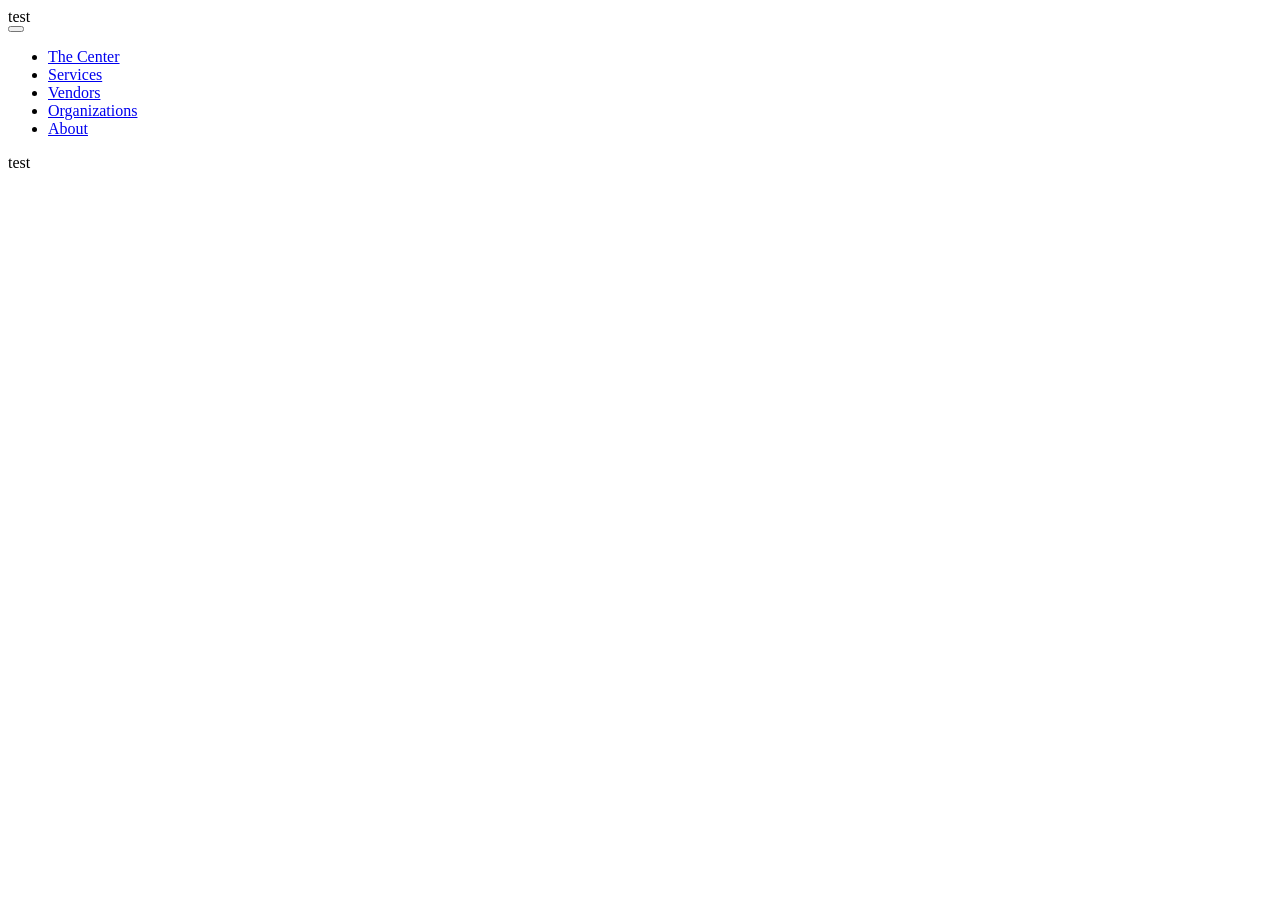
==== htdocs/index.html @ db27bdeb "added button component from bootstrap tutorial" ====
<head>
    <script src="https://ajax.googleapis.com/ajax/libs/jquery/3.3.1/jquery.min.js"></script>
    <script src="components/load.js"></script>
    <title>The Center</title>
</head>
<body>
    <div id="libraries"></div>
    <div class="col-md-2">
        test
    </div>
    <div class="col-md-4">
        <div id="header">

        </div>
        <div id="nav"></div>
        <div id="content">


        </div>
        <div id="footer">

        </div>
    </div>
    <div class="col-md-2">
        test
    </div>
</body>
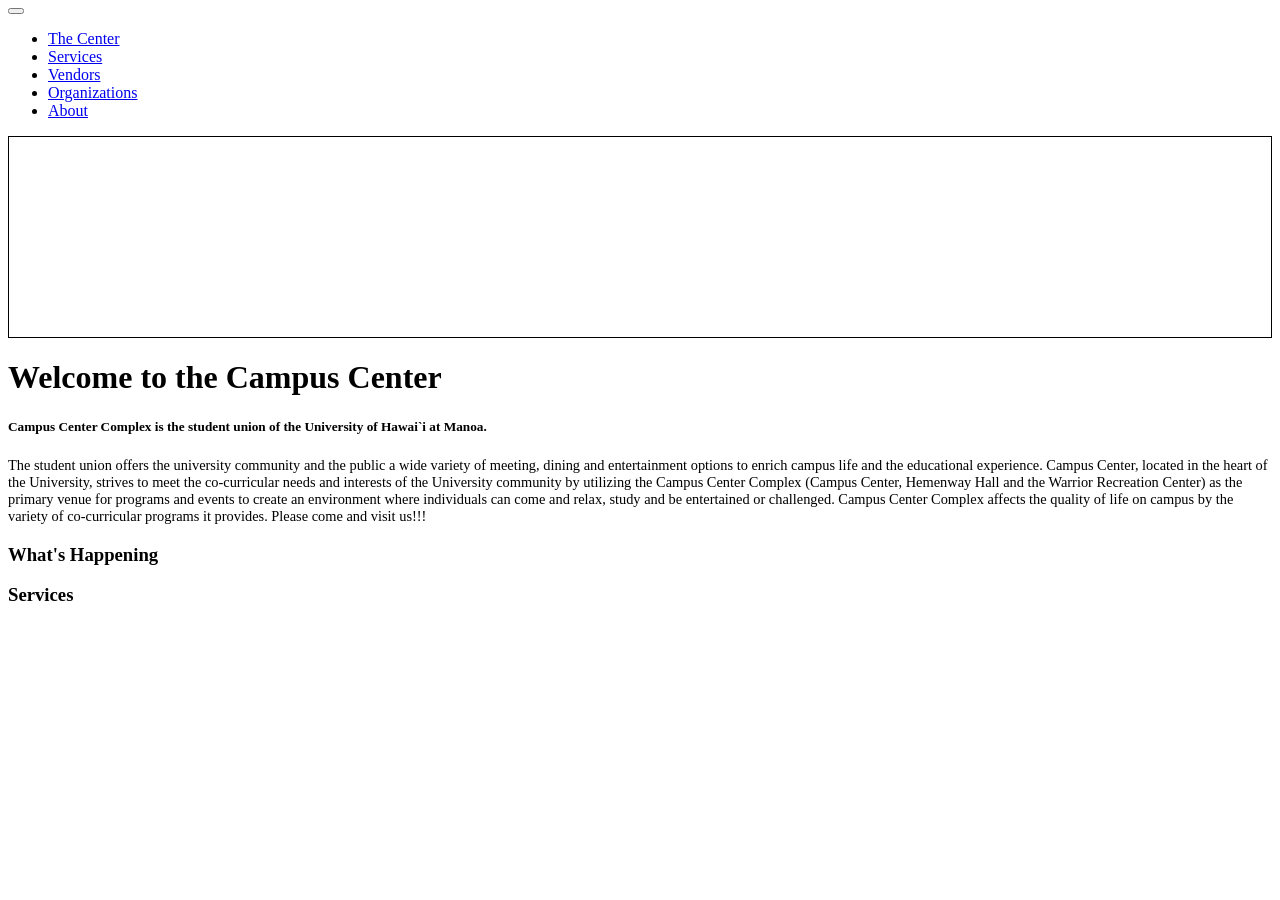
==== commit d3ce1b37: "some formatting and section layout added" ====
--- a/htdocs/index.html
+++ b/htdocs/index.html
@@ -5,23 +5,28 @@
 </head>
 <body>
     <div id="libraries"></div>
-    <div class="col-md-2">
-        test
-    </div>
-    <div class="col-md-4">
-        <div id="header">
+    <div class="container">
+        <div id="header"></div>
+        <div id="nav"></div>
+        <div id="splash"></div>
+        <div id="content container">
+            <div class="row">
+                <div class="col-lg-12">
+                    <h1>Welcome to the Campus Center</h1>
+                    <h5>Campus Center Complex is the student union of the University of Hawai`i at Manoa.</h5>
+                    <p>The student union offers the university community and the public a wide variety of meeting, dining and entertainment options to enrich campus life and the educational experience. Campus Center, located in the heart of the University, strives to meet the co-curricular needs and interests of the University community by utilizing the Campus Center Complex (Campus Center, Hemenway Hall and the Warrior Recreation Center) as the primary venue for programs and events to create an environment where individuals can come and relax, study and be entertained or challenged. Campus Center Complex affects the quality of life on campus by the variety of co-curricular programs it provides. Please come and visit us!!!</p>
+                </div>
+            </div>
+            <div class="row">
+                <div class="col-lg-6">
+                    <h3>What's Happening</h3>
+                </div>
+                <div class="col-lg-6">
+                    <h3>Services</h3>
+                </div>
+            </div>
 
         </div>
-        <div id="nav"></div>
-        <div id="content">
-
-
-        </div>
-        <div id="footer">
-
-        </div>
+        <div id="footer"></div>
     </div>
-    <div class="col-md-2">
-        test
-    </div>
-</body>+</body>
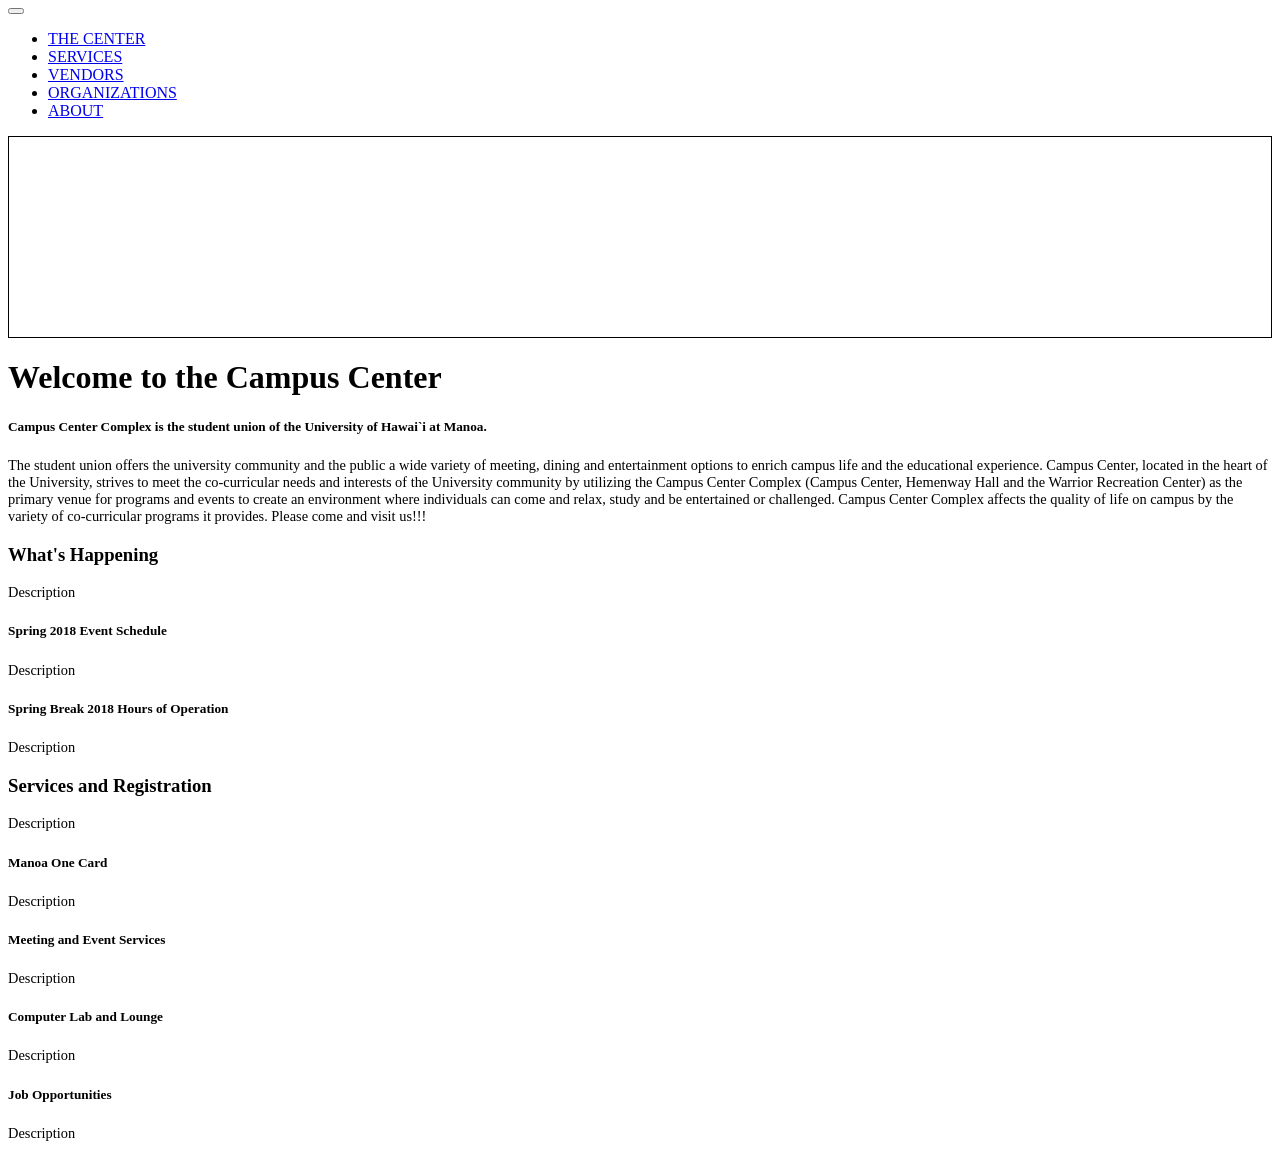
==== commit f09f7b3f: "additional front page formatting" ====
--- a/htdocs/index.html
+++ b/htdocs/index.html
@@ -14,15 +14,37 @@
                 <div class="col-lg-12">
                     <h1>Welcome to the Campus Center</h1>
                     <h5>Campus Center Complex is the student union of the University of Hawai`i at Manoa.</h5>
-                    <p>The student union offers the university community and the public a wide variety of meeting, dining and entertainment options to enrich campus life and the educational experience. Campus Center, located in the heart of the University, strives to meet the co-curricular needs and interests of the University community by utilizing the Campus Center Complex (Campus Center, Hemenway Hall and the Warrior Recreation Center) as the primary venue for programs and events to create an environment where individuals can come and relax, study and be entertained or challenged. Campus Center Complex affects the quality of life on campus by the variety of co-curricular programs it provides. Please come and visit us!!!</p>
+
+                    <p>The student union offers the university community and the public a wide variety of meeting, dining and
+                        entertainment options to enrich campus life and the educational experience. Campus Center,
+                        located in the heart of the University, strives to meet the co-curricular needs and interests of
+                        the University community by utilizing the Campus Center Complex (Campus Center, Hemenway Hall
+                        and the Warrior Recreation Center) as the primary venue for programs and events to create an
+                        environment where individuals can come and relax, study and be entertained or challenged. Campus
+                        Center Complex affects the quality of life on campus by the variety of co-curricular programs it
+                        provides. Please come and visit us!!!</p>
                 </div>
             </div>
             <div class="row">
                 <div class="col-lg-6">
                     <h3>What's Happening</h3>
+                    <p>Description</p>
+                    <h5>Spring 2018 Event Schedule</h5>
+                    <p>Description</p>
+                    <h5>Spring Break 2018 Hours of Operation</h5>
+                    <p>Description</p>
                 </div>
                 <div class="col-lg-6">
-                    <h3>Services</h3>
+                    <h3>Services and Registration</h3>
+                    <p>Description</p>
+                    <h5>Manoa One Card</h5>
+                    <p>Description</p>
+                    <h5>Meeting and Event Services</h5>
+                    <p>Description</p>
+                    <h5>Computer Lab and Lounge</h5>
+                    <p>Description</p>
+                    <h5>Job Opportunities</h5>
+                    <p>Description</p>
                 </div>
             </div>
 
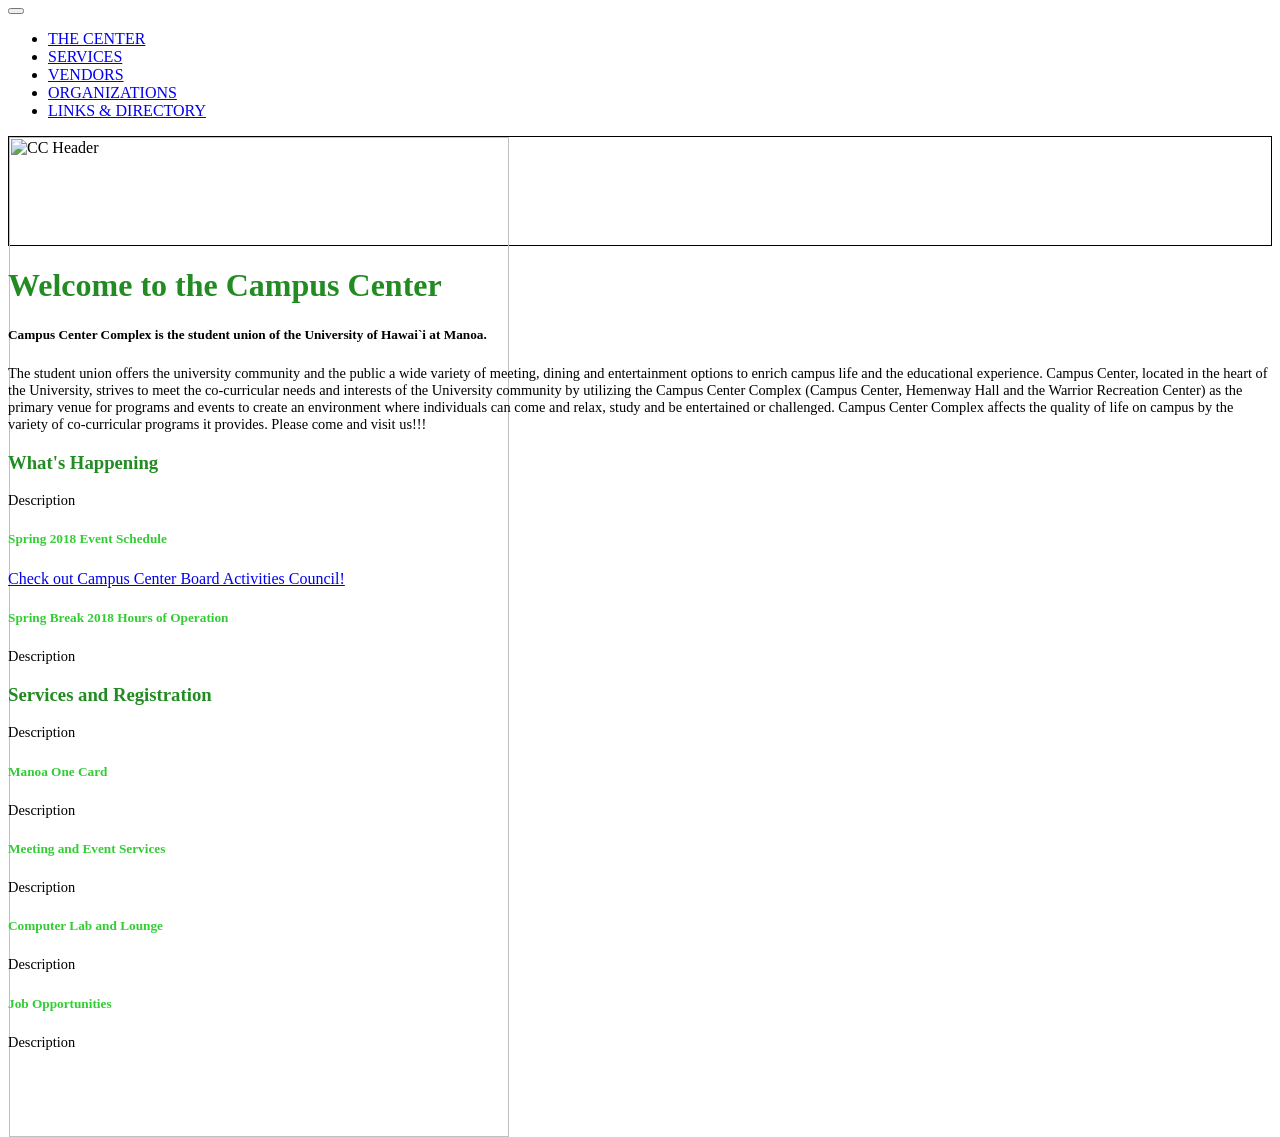
==== commit efa387af: "additional skeleton pages added" ====
--- a/htdocs/index.html
+++ b/htdocs/index.html
@@ -12,7 +12,7 @@
         <div id="content container">
             <div class="row">
                 <div class="col-lg-12">
-                    <h1>Welcome to the Campus Center</h1>
+                    <h1 style="color:#228B22">Welcome to the Campus Center</h1>
                     <h5>Campus Center Complex is the student union of the University of Hawai`i at Manoa.</h5>
 
                     <p>The student union offers the university community and the public a wide variety of meeting, dining and
@@ -27,23 +27,23 @@
             </div>
             <div class="row">
                 <div class="col-lg-6">
-                    <h3>What's Happening</h3>
+                    <h3 style="color:#228B22">What's Happening</h3>
                     <p>Description</p>
-                    <h5>Spring 2018 Event Schedule</h5>
-                    <p>Description</p>
-                    <h5>Spring Break 2018 Hours of Operation</h5>
+                    <h5 style="color:#32CD32">Spring 2018 Event Schedule</h5>
+                    <a href="https://uhmccbac.weebly.com/events.html">Check out Campus Center Board Activities Council!</a>
+                    <h5 style="color:#32CD32">Spring Break 2018 Hours of Operation</h5>
                     <p>Description</p>
                 </div>
                 <div class="col-lg-6">
-                    <h3>Services and Registration</h3>
+                    <h3 style="color:#228B22">Services and Registration</h3>
                     <p>Description</p>
-                    <h5>Manoa One Card</h5>
+                    <h5 style="color:#32CD32">Manoa One Card</h5>
                     <p>Description</p>
-                    <h5>Meeting and Event Services</h5>
+                    <h5 style="color:#32CD32">Meeting and Event Services</h5>
                     <p>Description</p>
-                    <h5>Computer Lab and Lounge</h5>
+                    <h5 style="color:#32CD32">Computer Lab and Lounge</h5>
                     <p>Description</p>
-                    <h5>Job Opportunities</h5>
+                    <h5 style="color:#32CD32">Job Opportunities</h5>
                     <p>Description</p>
                 </div>
             </div>
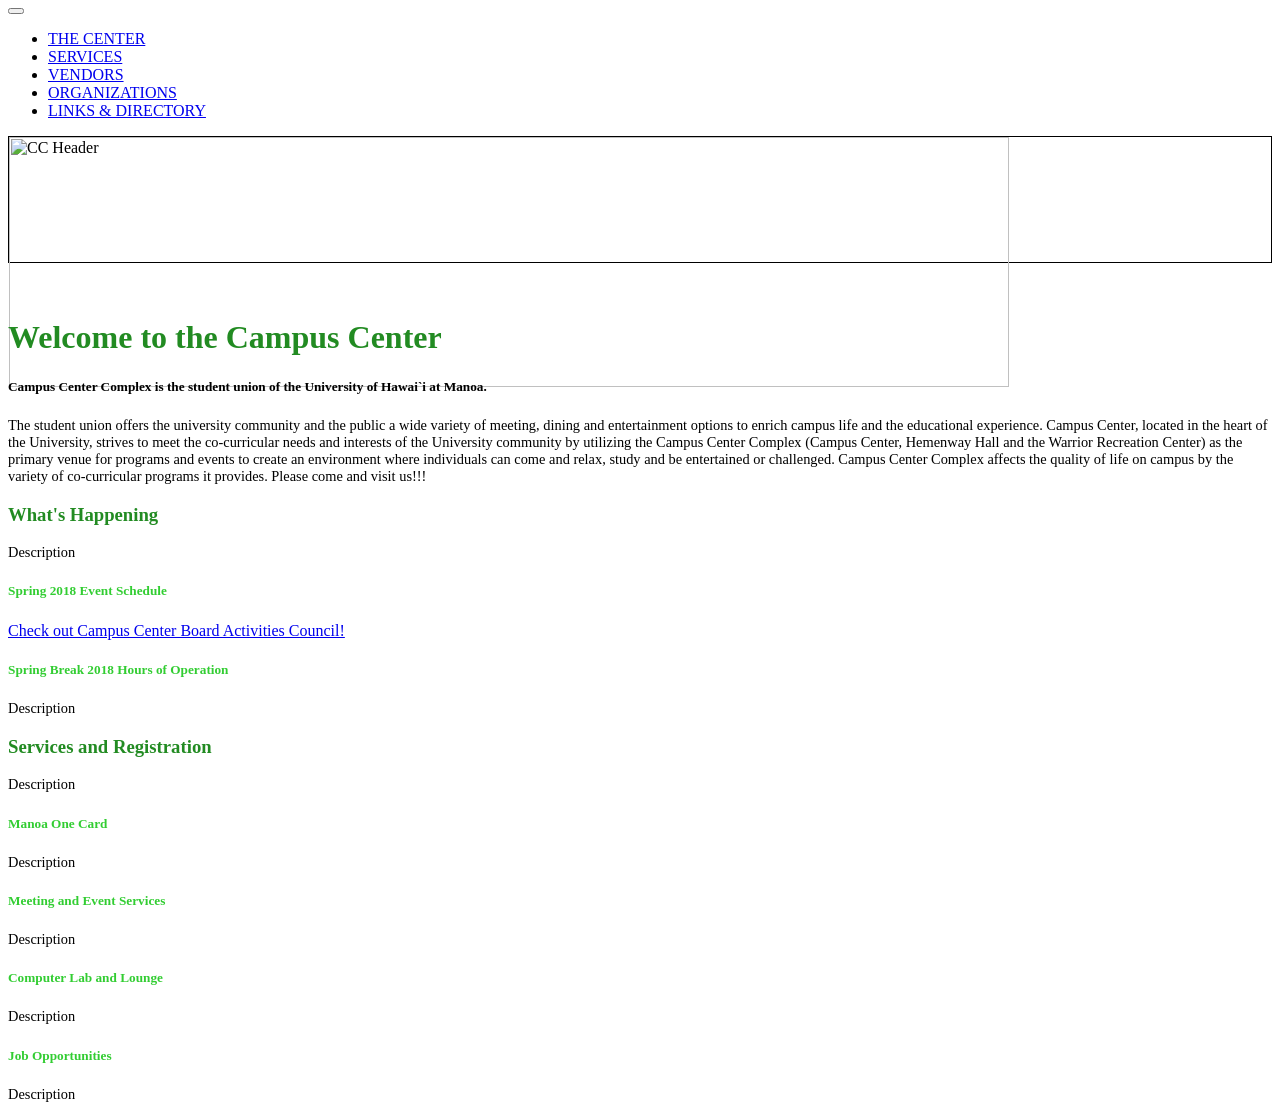
==== commit 206068ff: "tweak to logo sizing and spacing" ====
--- a/htdocs/index.html
+++ b/htdocs/index.html
@@ -12,6 +12,7 @@
         <div id="content container">
             <div class="row">
                 <div class="col-lg-12">
+                  <span style="display:block; height:25 ;"></span>
                     <h1 style="color:#228B22">Welcome to the Campus Center</h1>
                     <h5>Campus Center Complex is the student union of the University of Hawai`i at Manoa.</h5>
 
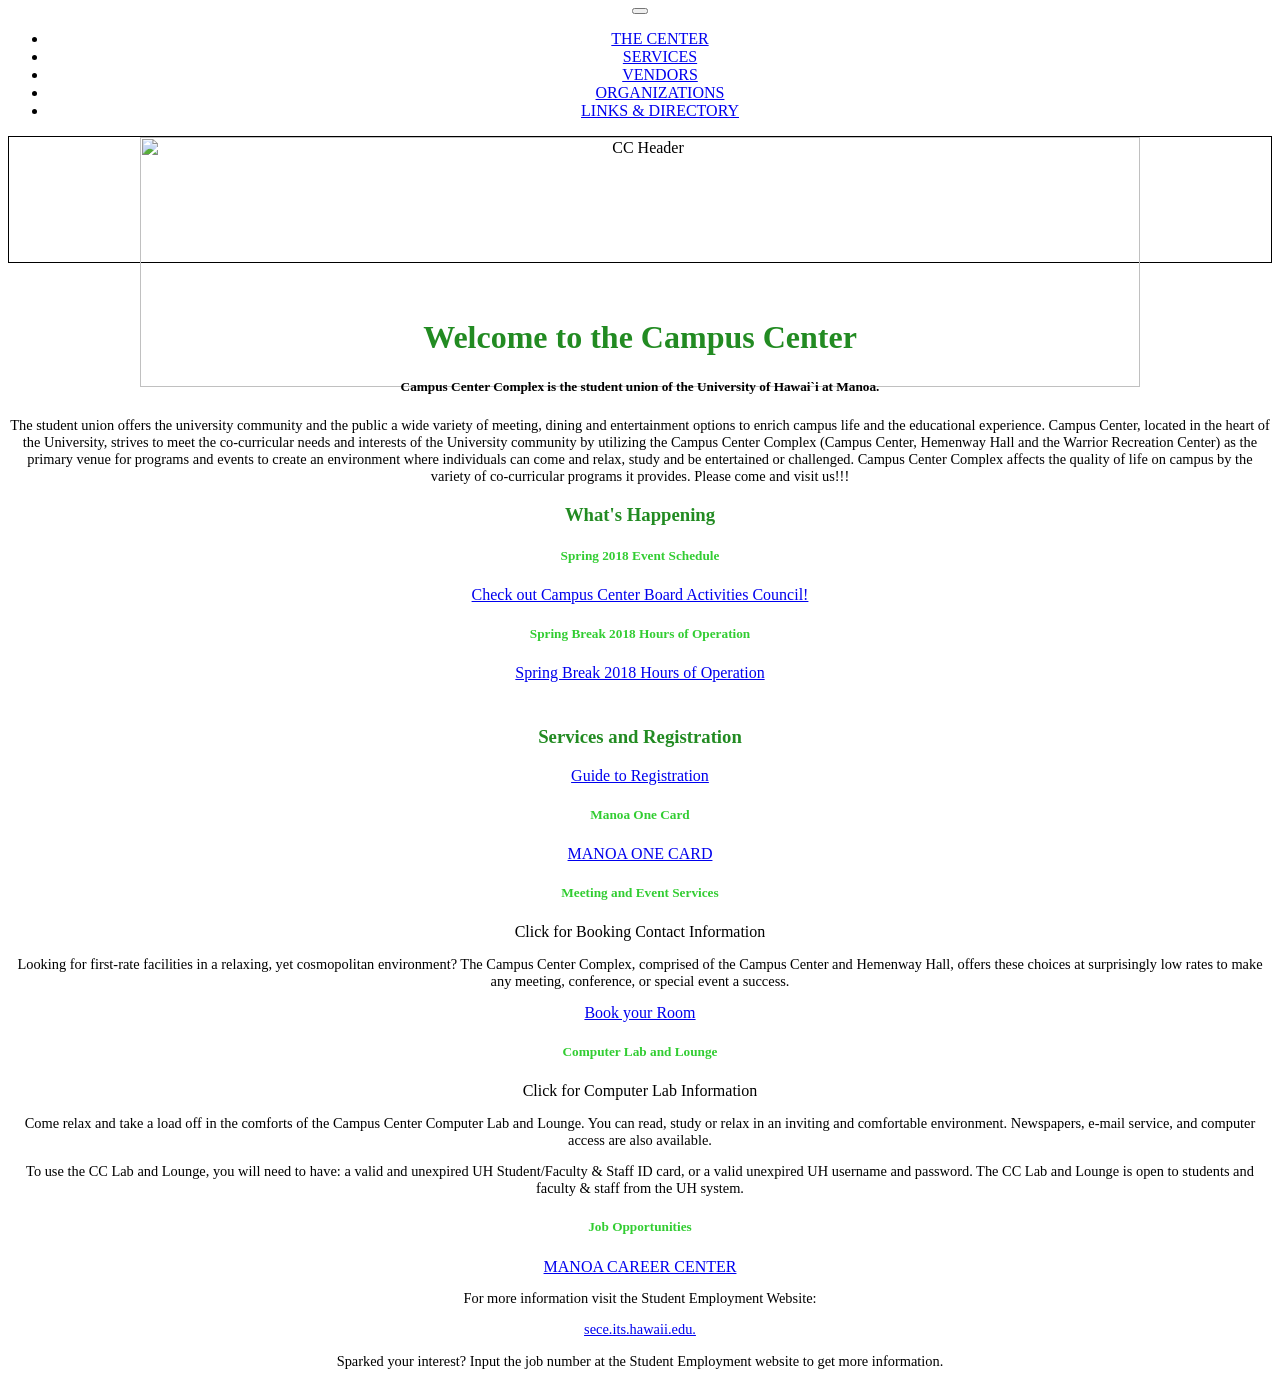
==== commit c1aeedcd: "Home page completed" ====
--- a/htdocs/index.html
+++ b/htdocs/index.html
@@ -2,8 +2,68 @@
     <script src="https://ajax.googleapis.com/ajax/libs/jquery/3.3.1/jquery.min.js"></script>
     <script src="components/load.js"></script>
     <title>The Center</title>
+
+    <meta name="viewport" content="width=device-width, initial-scale=1">
+<style>
+/* Popup container - can be anything you want */
+.popup {
+    position: relative;
+    display: inline-block;
+    cursor: pointer;
+    -webkit-user-select: none;
+    -moz-user-select: none;
+    -ms-user-select: none;
+    user-select: none;
+}
+
+/* The actual popup */
+.popup .popuptext {
+    visibility: hidden;
+    width: 300px;
+    background-color: #555;
+    color: #fff;
+    text-align: center;
+    border-radius: 6px;
+    padding: 8px 0;
+    position: absolute;
+    z-index: 1;
+    bottom: 125%;
+    left: 50%;
+    margin-left: -80px;
+}
+
+/* Popup arrow */
+.popup .popuptext::after {
+    content: "";
+    position: absolute;
+    top: 100%;
+    left: 50%;
+    margin-left: -5px;
+    border-width: 5px;
+    border-style: solid;
+    border-color: #555 transparent transparent transparent;
+}
+
+/* Toggle this class - hide and show the popup */
+.popup .show {
+    visibility: visible;
+    -webkit-animation: fadeIn 1s;
+    animation: fadeIn 1s;
+}
+
+/* Add animation (fade in the popup) */
+@-webkit-keyframes fadeIn {
+    from {opacity: 0;}
+    to {opacity: 1;}
+}
+
+@keyframes fadeIn {
+    from {opacity: 0;}
+    to {opacity:1 ;}
+}
+</style>
 </head>
-<body>
+<body style="text-align:center">
     <div id="libraries"></div>
     <div class="container">
         <div id="header"></div>
@@ -29,23 +89,141 @@
             <div class="row">
                 <div class="col-lg-6">
                     <h3 style="color:#228B22">What's Happening</h3>
-                    <p>Description</p>
                     <h5 style="color:#32CD32">Spring 2018 Event Schedule</h5>
                     <a href="https://uhmccbac.weebly.com/events.html">Check out Campus Center Board Activities Council!</a>
                     <h5 style="color:#32CD32">Spring Break 2018 Hours of Operation</h5>
-                    <p>Description</p>
+                    <a href="http://hawaii.edu/campuscenter/documents/SPRINGBREAK2018HoursofOperation.pdf">Spring Break 2018 Hours of Operation</a>
                 </div>
                 <div class="col-lg-6">
+                    <span style="display:block; height:25 ;"></span>
                     <h3 style="color:#228B22">Services and Registration</h3>
-                    <p>Description</p>
+                    <a href="https://manoa.hawaii.edu/records/register/guide.html">Guide to Registration</a>
+
                     <h5 style="color:#32CD32">Manoa One Card</h5>
-                    <p>Description</p>
+                    <a href="http://www.manoa.hawaii.edu/onecard/">MANOA ONE CARD</a>
+
                     <h5 style="color:#32CD32">Meeting and Event Services</h5>
-                    <p>Description</p>
+                    <div class="popup" onclick="myFunction()">Click for Booking Contact Information
+                      <span class="popuptext" id="myPopup">Location:
+                                                           Campus Center 209
+                                                           <span style="display:block; height:5 ;"></span>
+                                                           Hours of Operation:
+                                                           <span style="display:block; height:1 ;"></span>
+                                                           Office Hours - 8:00am - 4:30pm
+                                                           <span style="display:block; height:5 ;"></span>
+                                                           Operating Hours:
+                                                           <span style="display:block; height:1 ;"></span>
+                                                           M-F --- 6:00 AM - 10:00 PM
+                                                           <span style="display:block; height:1 ;"></span>
+                                                           Sat --- 8:00 AM - 10:00 PM
+                                                           <span style="display:block; height:1 ;"></span>
+                                                           Sun --- CLOSED
+                                                           <span style="display:block; height:5 ;"></span>
+                                                           Closed on holidays and holiday weekends.
+                                                           <span style="display:block; height:5 ;"></span>
+                                                           (Please note: It may be possible to host events on Sundays and holiday/holiday weekends.  Please inquire.)
+                                                           <span style="display:block; height:5 ;"></span>
+                                                           Phone:
+                                                           <span style="display:block; height:1 ;"></span>
+                                                           (808) 956-2525
+                                                           <span style="display:block; height:5 ;"></span>
+                                                           Scheduling and Reservations:
+                                                           <span style="display:block; height:1 ;"></span>
+                                                           Iris Miura
+                                                           <span style="display:block; height:1 ;"></span>
+                                                           imiura@hawaii.edu
+                                                           <span style="display:block; height:1 ;"></span>
+                                                           (808) 956-4817
+                                                           <span style="display:block; height:5 ;"></span>
+                                                           Operations Coordinator:
+                                                           <span style="display:block; height:1 ;"></span>
+                                                           Jacy Cutitta
+                                                           <span style="display:block; height:1 ;"></span>
+                                                           suenagaj@hawaii.edu
+                                                           <span style="display:block; height:1 ;"></span>
+                                                           (808) 956-5363
+                                                           <span style="display:block; height:5 ;"></span>
+                                                           Assistant Director for Meeting & Event Services:
+                                                           <span style="display:block; height:1 ;"></span>
+                                                           Laura Shimabukuro
+                                                           <span style="display:block; height:1 ;"></span>
+                                                           laurashi@hawaii.edu
+                                                           <span style="display:block; height:1 ;"></span>
+                                                           (808) 956-2317
+                                                           <span style="display:block; height:5 ;"></span>
+                                                           Student Managers :
+                                                           <span style="display:block; height:1 ;"></span>
+                                                           Tyler Godinet, Noel Machacon, Sonny Ornellas
+                                                           <span style="display:block; height:1 ;"></span>
+                                                          (808) 956-2525
+                                                          <span style="display:block; height:5 ;"></span>
+                                                          E-mail
+                                                          <span style="display:block; height:1 ;"></span>
+                                                          ccmes@hawaii.edu
+                                                        </span>
+                   </div>
+
+                    <p>Looking for first-rate facilities in a relaxing, yet cosmopolitan environment?
+                      The Campus Center Complex, comprised of the Campus Center and Hemenway Hall,
+                      offers these choices at surprisingly low rates to make any meeting, conference, or special event a success.</p>
+                      <a href="https://ems.ccenter.hawaii.edu/virtualems/">Book your Room</a>
+
                     <h5 style="color:#32CD32">Computer Lab and Lounge</h5>
-                    <p>Description</p>
+                    <div class="popup" onclick="myFunction()">Click for Computer Lab Information
+                      <span class="popuptext" id="myPopup">Location:
+                                                            Campus Center 316
+                                                            <span style="display:block; height:5 ;"></span>
+                                                            Hours of Operation:
+                                                            <span style="display:block; height:5 ;"></span>
+                                                            Fall & Spring
+                                                            <span style="display:block; height:1 ;"></span>
+                                                            Monday–Friday: 7:00am–7:00pm
+                                                            <span style="display:block; height:5 ;"></span>
+                                                            Summer Hours
+                                                            <span style="display:block; height:1 ;"></span>
+                                                            Monday–Friday:
+                                                            9:00am-5:00pm
+                                                            <span style="display:block; height:5 ;"></span>
+                                                            Spring Break
+                                                            <span style="display:block; height:1 ;"></span>
+                                                            Closed
+                                                            <span style="display:block; height:5 ;"></span>
+                                                            Supervisor:
+                                                            <span style="display:block; height:1 ;"></span>
+                                                            Sarah Yap
+                                                            <span style="display:block; height:1 ;"></span>
+                                                            sarahyap@hawaii.edu
+                                                            <span style="display:block; height:1 ;"></span>
+                                                            (808) 956-4832
+                                                            <span style="display:block; height:5 ;"></span>
+                                                            Student Manager :
+                                                            <span style="display:block; height:1 ;"></span>
+                                                            Micah Higashi
+                                                            <span style="display:block; height:1 ;"></span>
+                                                            (808) 956-8343
+                                                            <span style="display:block; height:1 ;"></span>
+                                                            cclab@hawaii.edu
+                                                          </span>
+                    </div>
+
+                    <script>
+                    // When the user clicks on div, open the popup
+                    function myFunction() {
+                      var popup = document.getElementById("myPopup");
+                      popup.classList.toggle("show");
+                    }
+                    </script>
+                    <p>Come relax and take a load off in the comforts of the Campus Center Computer Lab and Lounge.
+                      You can read, study or relax in an inviting and comfortable environment. Newspapers, e-mail service,
+                      and computer access are also available. </p>
+                    <p>To use the CC Lab and Lounge, you will need to have:  a valid and unexpired UH Student/Faculty &
+                      Staff ID card, or a valid unexpired UH username and password.  The CC Lab and Lounge is open
+                      to students and faculty & staff from the UH system. </p>
                     <h5 style="color:#32CD32">Job Opportunities</h5>
-                    <p>Description</p>
+                    <a href="http://manoa.hawaii.edu/careercenter/students/student-jobs-2/">MANOA CAREER CENTER</a>
+                    <p>For more information visit the Student Employment Website:</p>
+                    <p><a href="https://www.sece.its.hawaii.edu">sece.its.hawaii.edu.</a></p>
+                    <p>Sparked your interest? Input the job number at the Student Employment website to get more information.</p>
                 </div>
             </div>
 
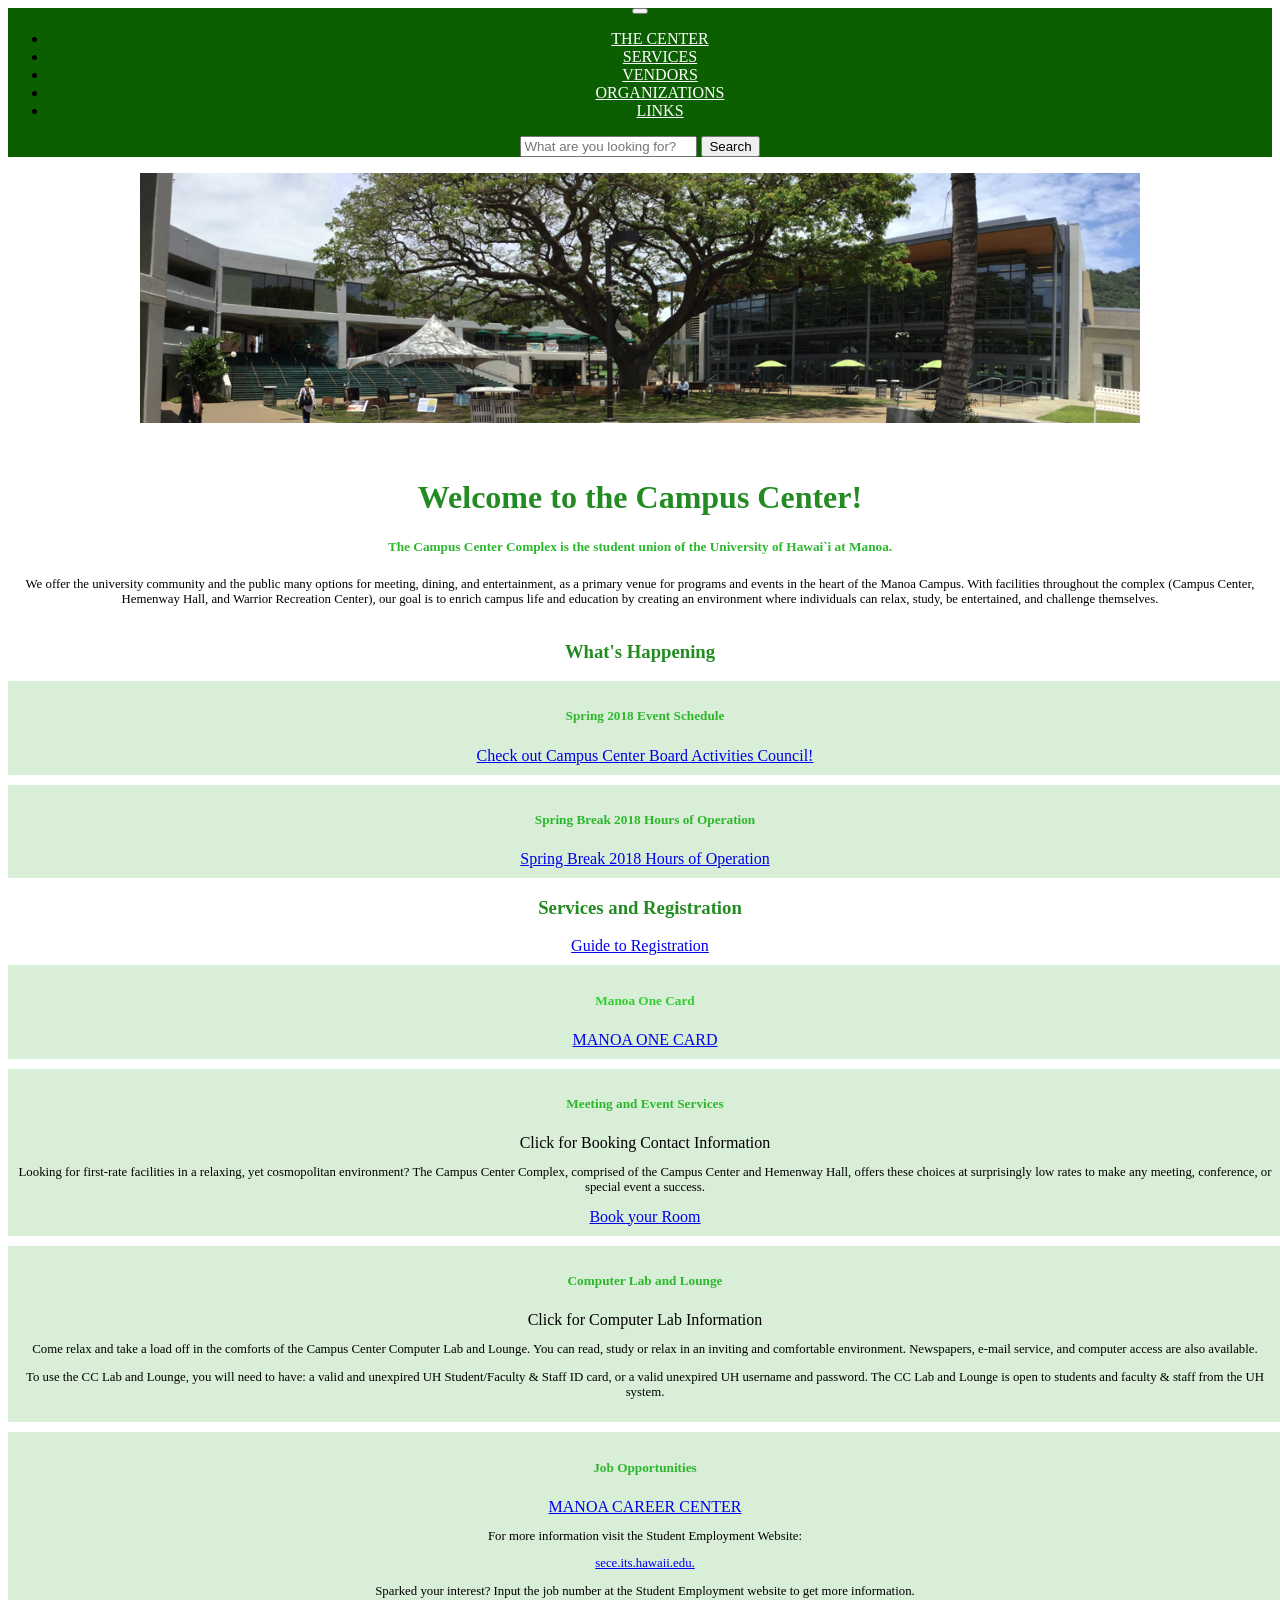
==== commit c9adc7a0: "quite a few changes Added some CSS styling, changed nav, swapped out splash image" ====
--- a/htdocs/index.html
+++ b/htdocs/index.html
@@ -2,109 +2,71 @@
     <script src="https://ajax.googleapis.com/ajax/libs/jquery/3.3.1/jquery.min.js"></script>
     <script src="components/load.js"></script>
     <title>The Center</title>
-
     <meta name="viewport" content="width=device-width, initial-scale=1">
-<style>
-/* Popup container - can be anything you want */
-.popup {
-    position: relative;
-    display: inline-block;
-    cursor: pointer;
-    -webkit-user-select: none;
-    -moz-user-select: none;
-    -ms-user-select: none;
-    user-select: none;
-}
-
-/* The actual popup */
-.popup .popuptext {
-    visibility: hidden;
-    width: 300px;
-    background-color: #555;
-    color: #fff;
-    text-align: center;
-    border-radius: 6px;
-    padding: 8px 0;
-    position: absolute;
-    z-index: 1;
-    bottom: 125%;
-    left: 50%;
-    margin-left: -80px;
-}
-
-/* Popup arrow */
-.popup .popuptext::after {
-    content: "";
-    position: absolute;
-    top: 100%;
-    left: 50%;
-    margin-left: -5px;
-    border-width: 5px;
-    border-style: solid;
-    border-color: #555 transparent transparent transparent;
-}
-
-/* Toggle this class - hide and show the popup */
-.popup .show {
-    visibility: visible;
-    -webkit-animation: fadeIn 1s;
-    animation: fadeIn 1s;
-}
-
-/* Add animation (fade in the popup) */
-@-webkit-keyframes fadeIn {
-    from {opacity: 0;}
-    to {opacity: 1;}
-}
-
-@keyframes fadeIn {
-    from {opacity: 0;}
-    to {opacity:1 ;}
-}
-</style>
 </head>
-<body style="text-align:center">
-    <div id="libraries"></div>
-    <div class="container">
-        <div id="header"></div>
-        <div id="nav"></div>
-        <div id="splash"></div>
-        <div id="content container">
-            <div class="row">
-                <div class="col-lg-12">
-                  <span style="display:block; height:25 ;"></span>
-                    <h1 style="color:#228B22">Welcome to the Campus Center</h1>
-                    <h5>Campus Center Complex is the student union of the University of Hawai`i at Manoa.</h5>
-
-                    <p>The student union offers the university community and the public a wide variety of meeting, dining and
-                        entertainment options to enrich campus life and the educational experience. Campus Center,
-                        located in the heart of the University, strives to meet the co-curricular needs and interests of
-                        the University community by utilizing the Campus Center Complex (Campus Center, Hemenway Hall
-                        and the Warrior Recreation Center) as the primary venue for programs and events to create an
-                        environment where individuals can come and relax, study and be entertained or challenged. Campus
-                        Center Complex affects the quality of life on campus by the variety of co-curricular programs it
-                        provides. Please come and visit us!!!</p>
-                </div>
+<body>
+<div id="libraries"></div>
+<div class="container">
+    <div id="header"></div>
+    <div id="nav"></div>
+    <div id="splash"></div>
+    <div id="content container">
+        <div class="row">
+            <div class="col-lg-12">
+                <span style="display:block; height:25 ;"></span>
+
+                <h1>Welcome to the Campus Center!</h1>
+                <h5>The Campus Center Complex is the student union of the University of Hawai`i at Manoa.</h5>
+                <!--<p>The student union offers the university community and the public a wide variety of meeting, dining and
+                    entertainment options to enrich campus life and the educational experience. Campus Center,
+                    located in the heart of the University, strives to meet the co-curricular needs and interests of
+                    the University community by utilizing the Campus Center Complex (Campus Center, Hemenway Hall
+                    and the Warrior Recreation Center) as the primary venue for programs and events to create an
+                    environment where individuals can come and relax, study and be entertained or challenged. Campus
+                    Center Complex affects the quality of life on campus by the variety of co-curricular programs it
+                    provides. Please come and visit us!!!</p>-->
+                <p>
+                    We offer the university community and the public many options for meeting, dining, and
+                    entertainment,
+                    as a primary venue for programs and events in the heart of the Manoa Campus. With facilities
+                    throughout the complex
+                    (Campus Center, Hemenway Hall, and Warrior Recreation Center), our goal is to enrich campus life and
+                    education by
+                    creating an environment where individuals can relax, study, be entertained, and challenge
+                    themselves. <br><br>
+                </p>
             </div>
-            <div class="row">
-                <div class="col-lg-6">
-                    <h3 style="color:#228B22">What's Happening</h3>
-                    <h5 style="color:#32CD32">Spring 2018 Event Schedule</h5>
-                    <a href="https://uhmccbac.weebly.com/events.html">Check out Campus Center Board Activities Council!</a>
-                    <h5 style="color:#32CD32">Spring Break 2018 Hours of Operation</h5>
-                    <a href="http://hawaii.edu/campuscenter/documents/SPRINGBREAK2018HoursofOperation.pdf">Spring Break 2018 Hours of Operation</a>
-                </div>
-                <div class="col-lg-6">
-                    <span style="display:block; height:25 ;"></span>
-                    <h3 style="color:#228B22">Services and Registration</h3>
-                    <a href="https://manoa.hawaii.edu/records/register/guide.html">Guide to Registration</a>
-
+        </div>
+        <div class="row">
+            <div class="col-lg-6">
+                <h3>What's Happening</h3>
+
+                <div class="item">
+                    <h5>Spring 2018 Event Schedule</h5>
+                    <a href="https://uhmccbac.weebly.com/events.html">Check out Campus Center Board Activities
+                        Council!</a>
+                </div>
+                <div class="item">
+                    <h5>Spring Break 2018 Hours of Operation</h5>
+                    <a href="http://hawaii.edu/campuscenter/documents/SPRINGBREAK2018HoursofOperation.pdf">Spring Break
+                        2018 Hours of Operation</a>
+                </div>
+            </div>
+            <div class="col-lg-6">
+                <!--<span style="display:block; height:25 ;"></span>-->
+                <h3 style="color:#228B22">Services and Registration</h3>
+                <a href="https://manoa.hawaii.edu/records/register/guide.html">Guide to Registration</a>
+
+                <div class="item">
                     <h5 style="color:#32CD32">Manoa One Card</h5>
                     <a href="http://www.manoa.hawaii.edu/onecard/">MANOA ONE CARD</a>
-
-                    <h5 style="color:#32CD32">Meeting and Event Services</h5>
-                    <div class="popup" onclick="myFunction()">Click for Booking Contact Information
-                      <span class="popuptext" id="myPopup">Location:
+                </div>
+
+                <div class="item">
+                    <h5>Meeting and Event Services</h5>
+
+                    <div class="popup" onclick="ShowMESInfo()">Click for Booking Contact Information
+                      <span class="popuptext" id="MESPopup">Location:
                                                            Campus Center 209
                                                            <span style="display:block; height:5 ;"></span>
                                                            Hours of Operation:
@@ -161,27 +123,33 @@
                                                           <span style="display:block; height:1 ;"></span>
                                                           ccmes@hawaii.edu
                                                         </span>
-                   </div>
+                    </div>
+
 
                     <p>Looking for first-rate facilities in a relaxing, yet cosmopolitan environment?
-                      The Campus Center Complex, comprised of the Campus Center and Hemenway Hall,
-                      offers these choices at surprisingly low rates to make any meeting, conference, or special event a success.</p>
-                      <a href="https://ems.ccenter.hawaii.edu/virtualems/">Book your Room</a>
-
-                    <h5 style="color:#32CD32">Computer Lab and Lounge</h5>
-                    <div class="popup" onclick="myFunction()">Click for Computer Lab Information
-                      <span class="popuptext" id="myPopup">Location:
+                        The Campus Center Complex, comprised of the Campus Center and Hemenway Hall,
+                        offers these choices at surprisingly low rates to make any meeting, conference, or special event
+                        a success.</p>
+                    <a href="https://ems.ccenter.hawaii.edu/virtualems/">Book your Room</a>
+
+                </div>
+
+                <div class="item">
+                    <h5>Computer Lab and Lounge</h5>
+
+                    <div class="popup" onclick="ShowLabInfo()">Click for Computer Lab Information
+                      <span class="popuptext" id="LabPopup">Location:
                                                             Campus Center 316
                                                             <span style="display:block; height:5 ;"></span>
                                                             Hours of Operation:
                                                             <span style="display:block; height:5 ;"></span>
                                                             Fall & Spring
                                                             <span style="display:block; height:1 ;"></span>
-                                                            Monday–Friday: 7:00am–7:00pm
+                                                            Monday-Friday: 7:00am-7:00pm
                                                             <span style="display:block; height:5 ;"></span>
                                                             Summer Hours
                                                             <span style="display:block; height:1 ;"></span>
-                                                            Monday–Friday:
+                                                            Monday-Friday:
                                                             9:00am-5:00pm
                                                             <span style="display:block; height:5 ;"></span>
                                                             Spring Break
@@ -207,27 +175,40 @@
                     </div>
 
                     <script>
-                    // When the user clicks on div, open the popup
-                    function myFunction() {
-                      var popup = document.getElementById("myPopup");
-                      popup.classList.toggle("show");
-                    }
+                        // When the user clicks on div, open the popup
+                        function ShowMESInfo() {
+                            var popup = document.getElementById("MESPopup");
+                            popup.classList.toggle("show");
+                        }
+                        function ShowLabInfo() {
+                            var popup = document.getElementById("LabPopup");
+                            popup.classList.toggle("show");
+                        }
                     </script>
                     <p>Come relax and take a load off in the comforts of the Campus Center Computer Lab and Lounge.
-                      You can read, study or relax in an inviting and comfortable environment. Newspapers, e-mail service,
-                      and computer access are also available. </p>
-                    <p>To use the CC Lab and Lounge, you will need to have:  a valid and unexpired UH Student/Faculty &
-                      Staff ID card, or a valid unexpired UH username and password.  The CC Lab and Lounge is open
-                      to students and faculty & staff from the UH system. </p>
-                    <h5 style="color:#32CD32">Job Opportunities</h5>
+                        You can read, study or relax in an inviting and comfortable environment. Newspapers, e-mail
+                        service,
+                        and computer access are also available. </p>
+
+                    <p>To use the CC Lab and Lounge, you will need to have: a valid and unexpired UH Student/Faculty &
+                        Staff ID card, or a valid unexpired UH username and password. The CC Lab and Lounge is open
+                        to students and faculty & staff from the UH system. </p>
+                </div>
+                <div class="item">
+                    <h5>Job Opportunities</h5>
                     <a href="http://manoa.hawaii.edu/careercenter/students/student-jobs-2/">MANOA CAREER CENTER</a>
+
                     <p>For more information visit the Student Employment Website:</p>
+
                     <p><a href="https://www.sece.its.hawaii.edu">sece.its.hawaii.edu.</a></p>
-                    <p>Sparked your interest? Input the job number at the Student Employment website to get more information.</p>
+
+                    <p>Sparked your interest? Input the job number at the Student Employment website to get more
+                        information.</p>
                 </div>
             </div>
-
         </div>
-        <div id="footer"></div>
+
     </div>
+    <div id="footer"></div>
+</div>
 </body>
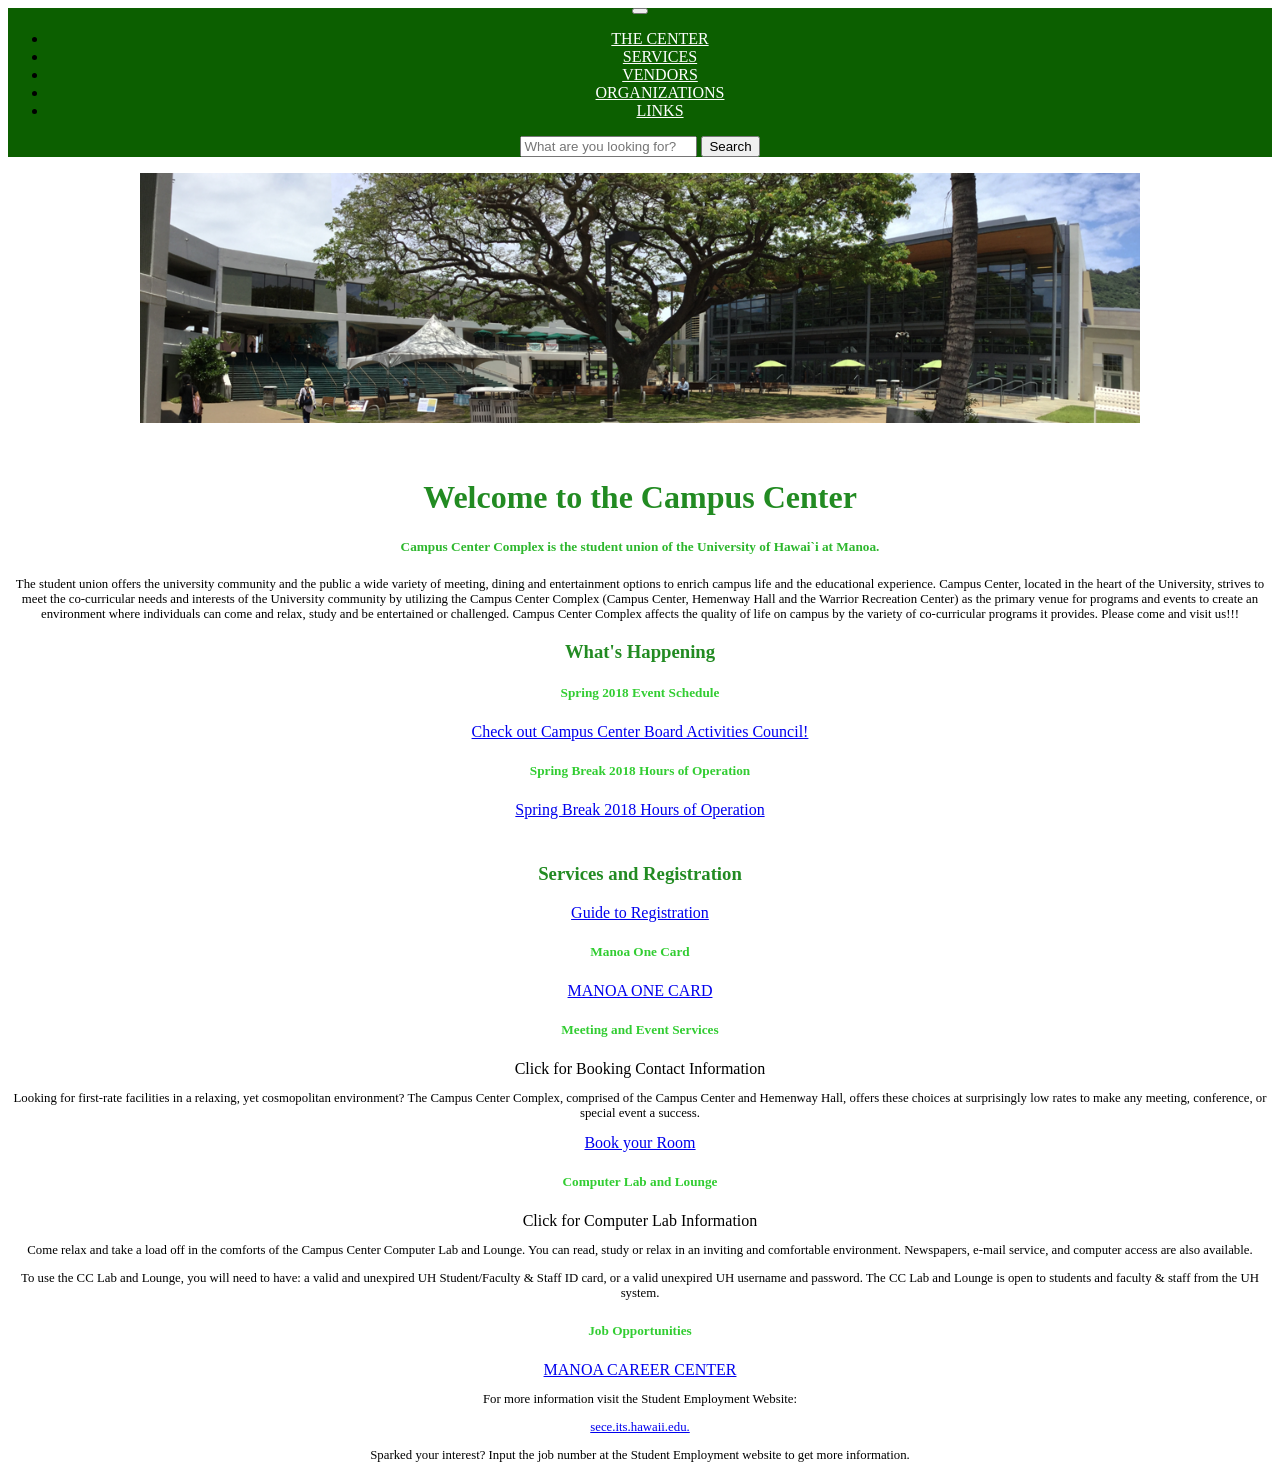
==== commit 577fc213: "Additional changes" ====
--- a/htdocs/index.html
+++ b/htdocs/index.html
@@ -2,71 +2,109 @@
     <script src="https://ajax.googleapis.com/ajax/libs/jquery/3.3.1/jquery.min.js"></script>
     <script src="components/load.js"></script>
     <title>The Center</title>
+
     <meta name="viewport" content="width=device-width, initial-scale=1">
+<style>
+/* Popup container - can be anything you want */
+.popup {
+    position: relative;
+    display: inline-block;
+    cursor: pointer;
+    -webkit-user-select: none;
+    -moz-user-select: none;
+    -ms-user-select: none;
+    user-select: none;
+}
+
+/* The actual popup */
+.popup .popuptext {
+    visibility: hidden;
+    width: 300px;
+    background-color: #555;
+    color: #fff;
+    text-align: center;
+    border-radius: 6px;
+    padding: 8px 0;
+    position: absolute;
+    z-index: 1;
+    bottom: 125%;
+    left: 50%;
+    margin-left: -80px;
+}
+
+/* Popup arrow */
+.popup .popuptext::after {
+    content: "";
+    position: absolute;
+    top: 100%;
+    left: 50%;
+    margin-left: -5px;
+    border-width: 5px;
+    border-style: solid;
+    border-color: #555 transparent transparent transparent;
+}
+
+/* Toggle this class - hide and show the popup */
+.popup .show {
+    visibility: visible;
+    -webkit-animation: fadeIn 1s;
+    animation: fadeIn 1s;
+}
+
+/* Add animation (fade in the popup) */
+@-webkit-keyframes fadeIn {
+    from {opacity: 0;}
+    to {opacity: 1;}
+}
+
+@keyframes fadeIn {
+    from {opacity: 0;}
+    to {opacity:1 ;}
+}
+</style>
 </head>
-<body>
-<div id="libraries"></div>
-<div class="container">
-    <div id="header"></div>
-    <div id="nav"></div>
-    <div id="splash"></div>
-    <div id="content container">
-        <div class="row">
-            <div class="col-lg-12">
-                <span style="display:block; height:25 ;"></span>
-
-                <h1>Welcome to the Campus Center!</h1>
-                <h5>The Campus Center Complex is the student union of the University of Hawai`i at Manoa.</h5>
-                <!--<p>The student union offers the university community and the public a wide variety of meeting, dining and
-                    entertainment options to enrich campus life and the educational experience. Campus Center,
-                    located in the heart of the University, strives to meet the co-curricular needs and interests of
-                    the University community by utilizing the Campus Center Complex (Campus Center, Hemenway Hall
-                    and the Warrior Recreation Center) as the primary venue for programs and events to create an
-                    environment where individuals can come and relax, study and be entertained or challenged. Campus
-                    Center Complex affects the quality of life on campus by the variety of co-curricular programs it
-                    provides. Please come and visit us!!!</p>-->
-                <p>
-                    We offer the university community and the public many options for meeting, dining, and
-                    entertainment,
-                    as a primary venue for programs and events in the heart of the Manoa Campus. With facilities
-                    throughout the complex
-                    (Campus Center, Hemenway Hall, and Warrior Recreation Center), our goal is to enrich campus life and
-                    education by
-                    creating an environment where individuals can relax, study, be entertained, and challenge
-                    themselves. <br><br>
-                </p>
-            </div>
-        </div>
-        <div class="row">
-            <div class="col-lg-6">
-                <h3>What's Happening</h3>
-
-                <div class="item">
-                    <h5>Spring 2018 Event Schedule</h5>
-                    <a href="https://uhmccbac.weebly.com/events.html">Check out Campus Center Board Activities
-                        Council!</a>
-                </div>
-                <div class="item">
-                    <h5>Spring Break 2018 Hours of Operation</h5>
-                    <a href="http://hawaii.edu/campuscenter/documents/SPRINGBREAK2018HoursofOperation.pdf">Spring Break
-                        2018 Hours of Operation</a>
+<body style="text-align:center">
+    <div id="libraries"></div>
+    <div class="container">
+        <div id="header"></div>
+        <div id="nav"></div>
+        <div id="splash"></div>
+        <div id="content container">
+            <div class="row">
+                <div class="col-lg-12">
+                  <span style="display:block; height:25 ;"></span>
+                    <h1 style="color:#228B22">Welcome to the Campus Center</h1>
+                    <h5>Campus Center Complex is the student union of the University of Hawai`i at Manoa.</h5>
+
+                    <p>The student union offers the university community and the public a wide variety of meeting, dining and
+                        entertainment options to enrich campus life and the educational experience. Campus Center,
+                        located in the heart of the University, strives to meet the co-curricular needs and interests of
+                        the University community by utilizing the Campus Center Complex (Campus Center, Hemenway Hall
+                        and the Warrior Recreation Center) as the primary venue for programs and events to create an
+                        environment where individuals can come and relax, study and be entertained or challenged. Campus
+                        Center Complex affects the quality of life on campus by the variety of co-curricular programs it
+                        provides. Please come and visit us!!!</p>
                 </div>
             </div>
-            <div class="col-lg-6">
-                <!--<span style="display:block; height:25 ;"></span>-->
-                <h3 style="color:#228B22">Services and Registration</h3>
-                <a href="https://manoa.hawaii.edu/records/register/guide.html">Guide to Registration</a>
-
-                <div class="item">
+            <div class="row">
+                <div class="col-lg-6">
+                    <h3 style="color:#228B22">What's Happening</h3>
+                    <h5 style="color:#32CD32">Spring 2018 Event Schedule</h5>
+                    <a href="https://uhmccbac.weebly.com/events.html">Check out Campus Center Board Activities Council!</a>
+                    <h5 style="color:#32CD32">Spring Break 2018 Hours of Operation</h5>
+                    <a href="http://hawaii.edu/campuscenter/documents/SPRINGBREAK2018HoursofOperation.pdf">Spring Break 2018 Hours of Operation</a>
+                </div>
+                <div class="col-lg-6">
+                    <span style="display:block; height:25 ;"></span>
+                    <h3 style="color:#228B22">Services and Registration</h3>
+                    <a href="https://manoa.hawaii.edu/records/register/guide.html">Guide to Registration</a>
+
                     <h5 style="color:#32CD32">Manoa One Card</h5>
                     <a href="http://www.manoa.hawaii.edu/onecard/">MANOA ONE CARD</a>
-                </div>
-
-                <div class="item">
-                    <h5>Meeting and Event Services</h5>
-
-                    <div class="popup" onclick="ShowMESInfo()">Click for Booking Contact Information
-                      <span class="popuptext" id="MESPopup">Location:
+
+                    <h5 style="color:#32CD32">Meeting and Event Services</h5>
+                    <div class="popup" onclick="popup1()">Click for Booking Contact Information
+                      <span class="popuptext" id="Popup1">Location:
                                                            Campus Center 209
                                                            <span style="display:block; height:5 ;"></span>
                                                            Hours of Operation:
@@ -123,33 +161,27 @@
                                                           <span style="display:block; height:1 ;"></span>
                                                           ccmes@hawaii.edu
                                                         </span>
-                    </div>
-
+                   </div>
 
                     <p>Looking for first-rate facilities in a relaxing, yet cosmopolitan environment?
-                        The Campus Center Complex, comprised of the Campus Center and Hemenway Hall,
-                        offers these choices at surprisingly low rates to make any meeting, conference, or special event
-                        a success.</p>
-                    <a href="https://ems.ccenter.hawaii.edu/virtualems/">Book your Room</a>
-
-                </div>
-
-                <div class="item">
-                    <h5>Computer Lab and Lounge</h5>
-
-                    <div class="popup" onclick="ShowLabInfo()">Click for Computer Lab Information
-                      <span class="popuptext" id="LabPopup">Location:
+                      The Campus Center Complex, comprised of the Campus Center and Hemenway Hall,
+                      offers these choices at surprisingly low rates to make any meeting, conference, or special event a success.</p>
+                      <a href="https://ems.ccenter.hawaii.edu/virtualems/">Book your Room</a>
+
+                    <h5 style="color:#32CD32">Computer Lab and Lounge</h5>
+                    <div class="popup" onclick="popup2()">Click for Computer Lab Information
+                      <span class="popuptext" id="Popup2">Location:
                                                             Campus Center 316
                                                             <span style="display:block; height:5 ;"></span>
                                                             Hours of Operation:
                                                             <span style="display:block; height:5 ;"></span>
                                                             Fall & Spring
                                                             <span style="display:block; height:1 ;"></span>
-                                                            Monday-Friday: 7:00am-7:00pm
+                                                            Monday–Friday: 7:00am–7:00pm
                                                             <span style="display:block; height:5 ;"></span>
                                                             Summer Hours
                                                             <span style="display:block; height:1 ;"></span>
-                                                            Monday-Friday:
+                                                            Monday–Friday:
                                                             9:00am-5:00pm
                                                             <span style="display:block; height:5 ;"></span>
                                                             Spring Break
@@ -175,40 +207,32 @@
                     </div>
 
                     <script>
-                        // When the user clicks on div, open the popup
-                        function ShowMESInfo() {
-                            var popup = document.getElementById("MESPopup");
-                            popup.classList.toggle("show");
-                        }
-                        function ShowLabInfo() {
-                            var popup = document.getElementById("LabPopup");
-                            popup.classList.toggle("show");
-                        }
+                    // When the user clicks on div, open the popup
+                    function popup1() {
+                      var popup = document.getElementById("Popup1");
+                      popup.classList.toggle("show");
+                    }
+
+                    function popup2() {
+                      var popup = document.getElementById("Popup2");
+                      popup.classList.toggle("show");
+                    }
                     </script>
                     <p>Come relax and take a load off in the comforts of the Campus Center Computer Lab and Lounge.
-                        You can read, study or relax in an inviting and comfortable environment. Newspapers, e-mail
-                        service,
-                        and computer access are also available. </p>
-
-                    <p>To use the CC Lab and Lounge, you will need to have: a valid and unexpired UH Student/Faculty &
-                        Staff ID card, or a valid unexpired UH username and password. The CC Lab and Lounge is open
-                        to students and faculty & staff from the UH system. </p>
-                </div>
-                <div class="item">
-                    <h5>Job Opportunities</h5>
+                      You can read, study or relax in an inviting and comfortable environment. Newspapers, e-mail service,
+                      and computer access are also available. </p>
+                    <p>To use the CC Lab and Lounge, you will need to have:  a valid and unexpired UH Student/Faculty &
+                      Staff ID card, or a valid unexpired UH username and password.  The CC Lab and Lounge is open
+                      to students and faculty & staff from the UH system. </p>
+                    <h5 style="color:#32CD32">Job Opportunities</h5>
                     <a href="http://manoa.hawaii.edu/careercenter/students/student-jobs-2/">MANOA CAREER CENTER</a>
-
                     <p>For more information visit the Student Employment Website:</p>
-
                     <p><a href="https://www.sece.its.hawaii.edu">sece.its.hawaii.edu.</a></p>
-
-                    <p>Sparked your interest? Input the job number at the Student Employment website to get more
-                        information.</p>
+                    <p>Sparked your interest? Input the job number at the Student Employment website to get more information.</p>
                 </div>
             </div>
+
         </div>
-
+        <div id="footer"></div>
     </div>
-    <div id="footer"></div>
-</div>
 </body>
